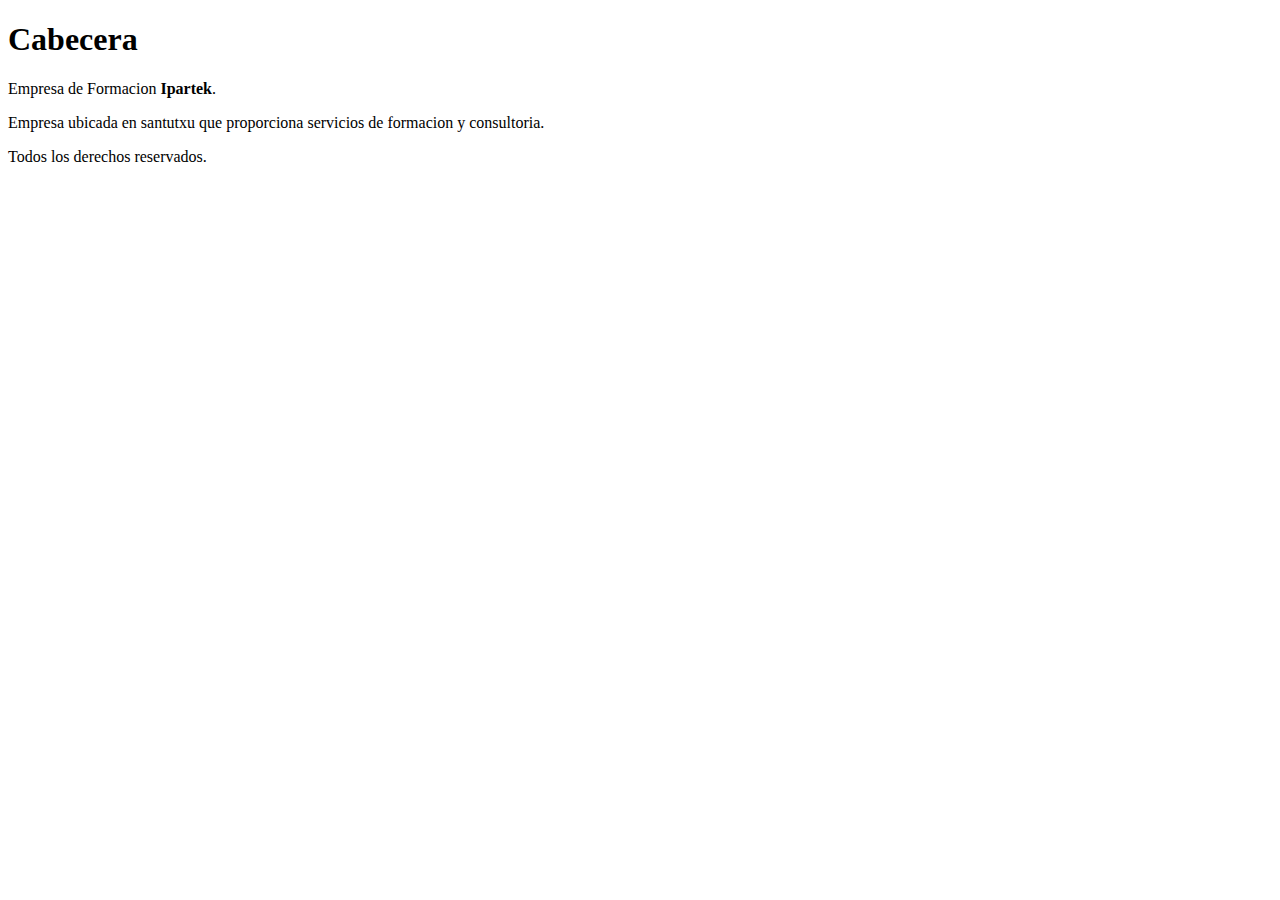
==== index.html @ 851289db "Modificado index.html" ====
<!DOCTYPE html>
<html lang="en">
<head>
    <meta charset="UTF-8">
    <meta http-equiv="X-UA-Compatible" content="IE=edge">
    <meta name="viewport" content="width=device-width, initial-scale=1.0">
    <title>Document</title>
</head>
<body>
    <header>
        <h1>Cabecera</h1>
    </header>
    
    <main>
        Empresa de Formacion <b>Ipartek</b>.
        <p>
            Empresa ubicada en santutxu que proporciona servicios de formacion y consultoria.
        </p>
    </main>
    <footer>
        Todos los derechos reservados.
    </footer>
</body>
</html>
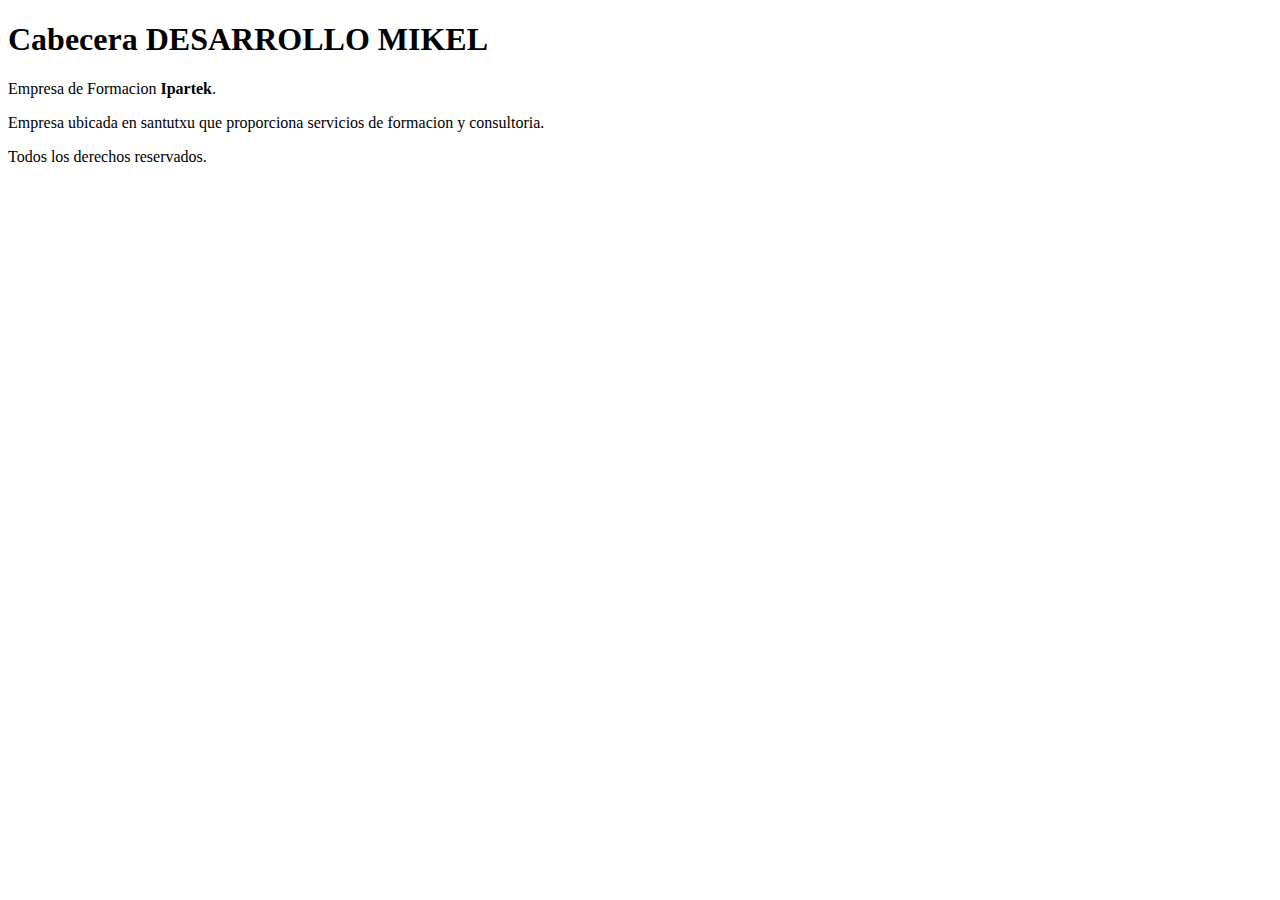
==== commit 5868ca9f: "desarrollo index" ====
--- a/index.html
+++ b/index.html
@@ -8,7 +8,7 @@
 </head>
 <body>
     <header>
-        <h1>Cabecera</h1>
+        <h1>Cabecera DESARROLLO MIKEL</h1>
     </header>
     
     <main>
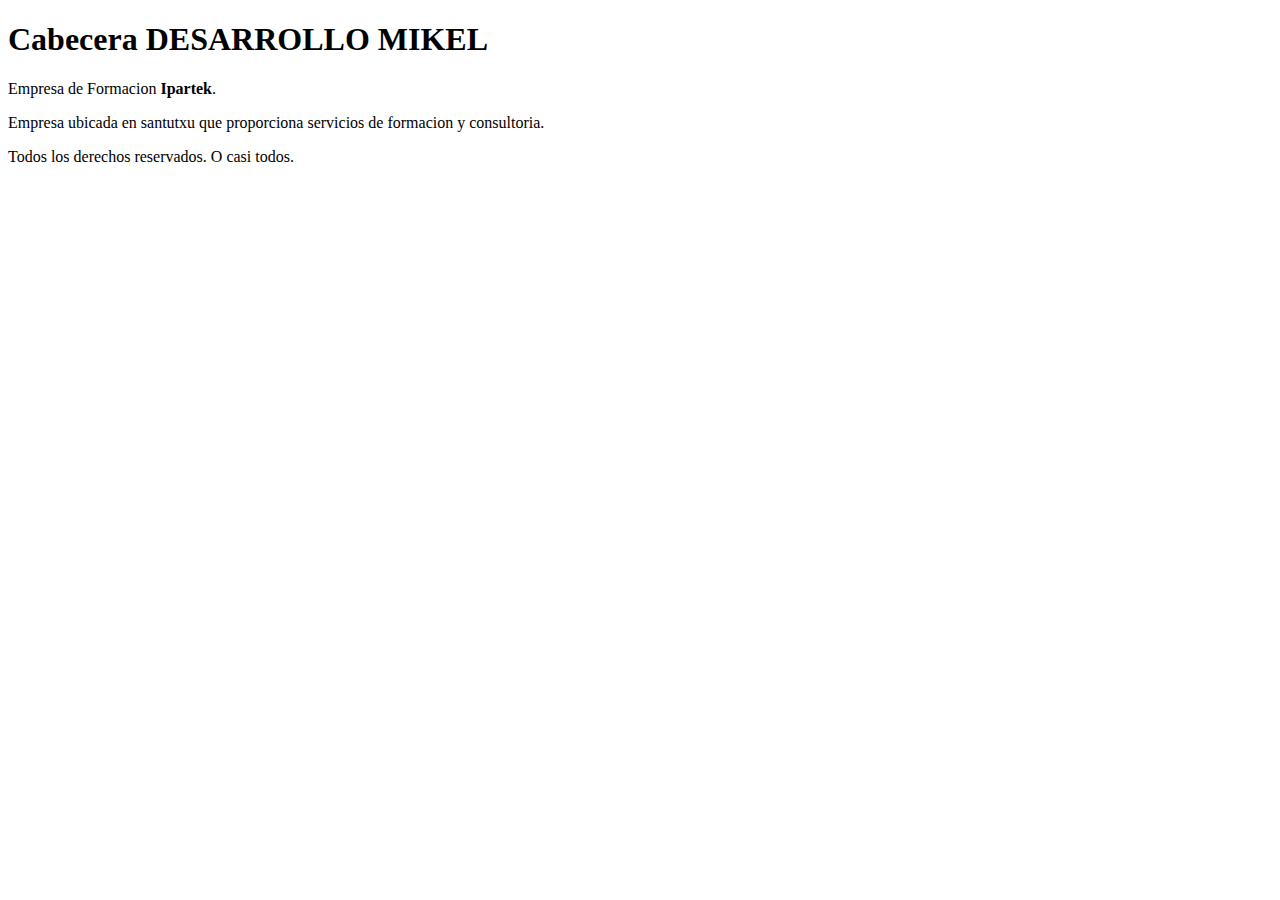
==== commit fecf37c8: "Modificado index" ====
--- a/index.html
+++ b/index.html
@@ -18,7 +18,8 @@
         </p>
     </main>
     <footer>
-        Todos los derechos reservados.
+        Todos los derechos reservados. 
+        O casi todos.
     </footer>
 </body>
 </html>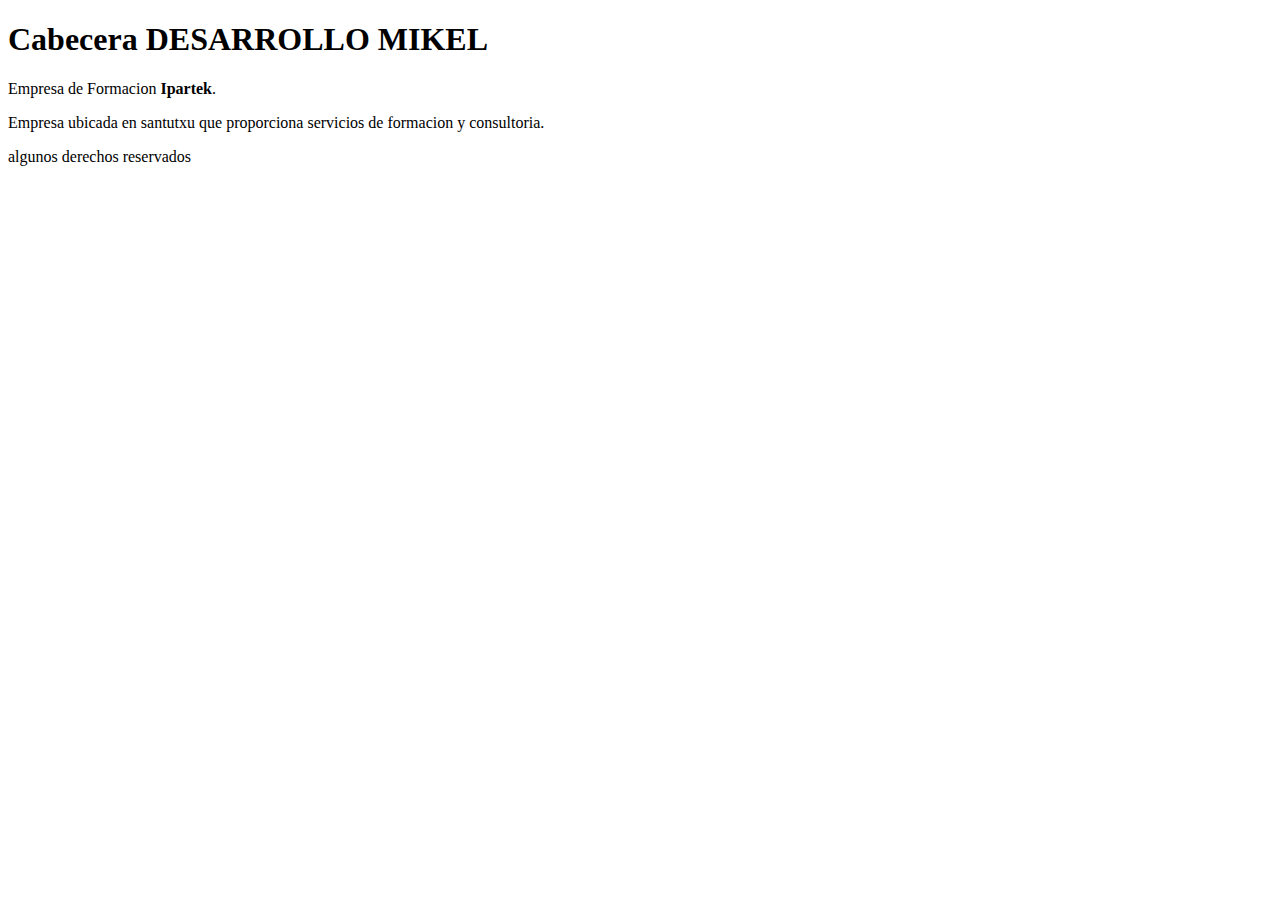
==== commit 3e35d4cc: "corregido el pie de index" ====
--- a/index.html
+++ b/index.html
@@ -18,8 +18,7 @@
         </p>
     </main>
     <footer>
-        Todos los derechos reservados. 
-        O casi todos.
+        algunos derechos reservados
     </footer>
 </body>
 </html>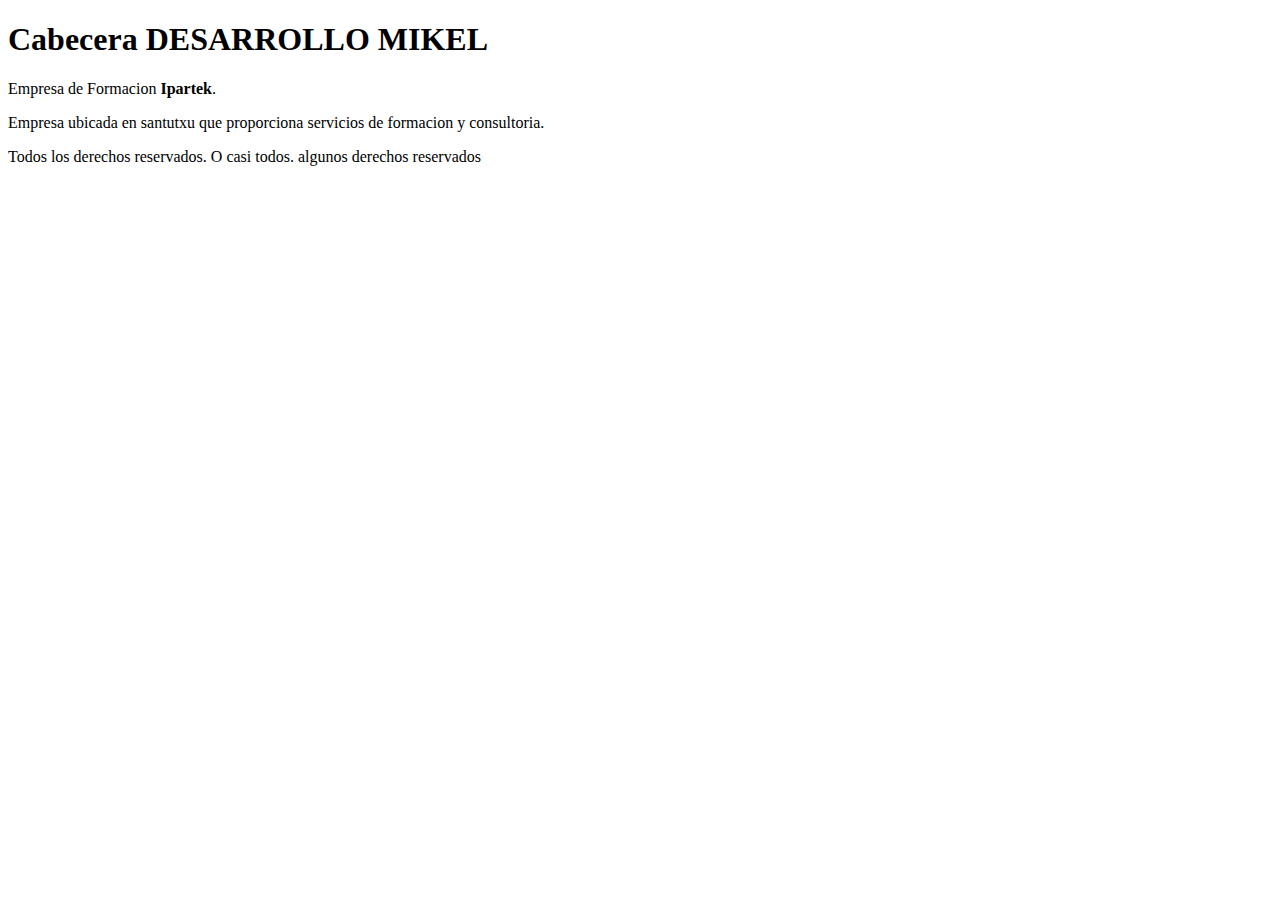
==== commit 6becc8cf: "ultimo mikel sorry" ====
--- a/index.html
+++ b/index.html
@@ -18,7 +18,8 @@
         </p>
     </main>
     <footer>
-        algunos derechos reservados
+        Todos los derechos reservados. 
+        O casi todos. algunos derechos reservados
     </footer>
 </body>
 </html>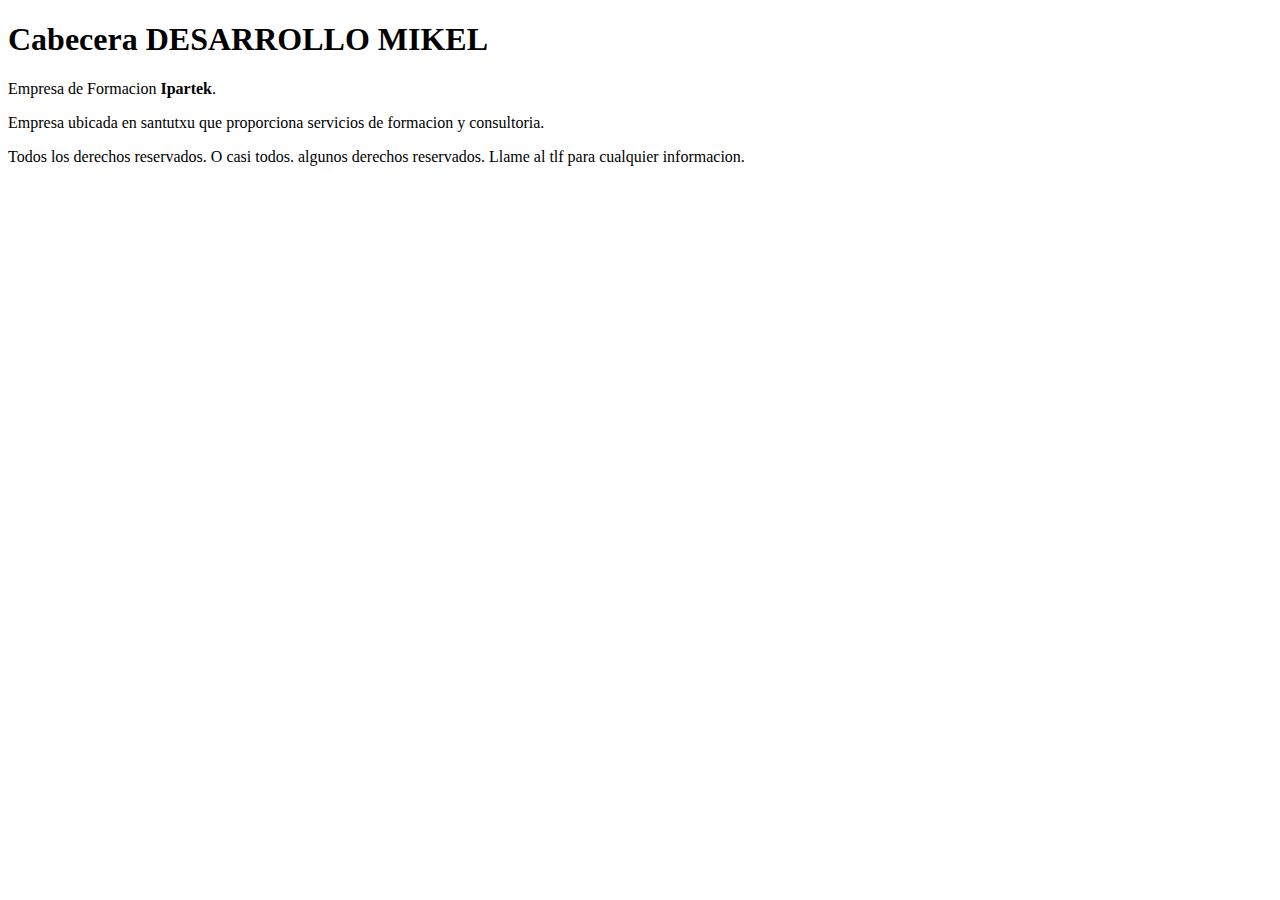
==== commit 0b80fc37: "Actualizado el Index" ====
--- a/index.html
+++ b/index.html
@@ -19,7 +19,8 @@
     </main>
     <footer>
         Todos los derechos reservados. 
-        O casi todos. algunos derechos reservados
+        O casi todos. algunos derechos reservados.
+        Llame al tlf para cualquier informacion.
     </footer>
 </body>
 </html>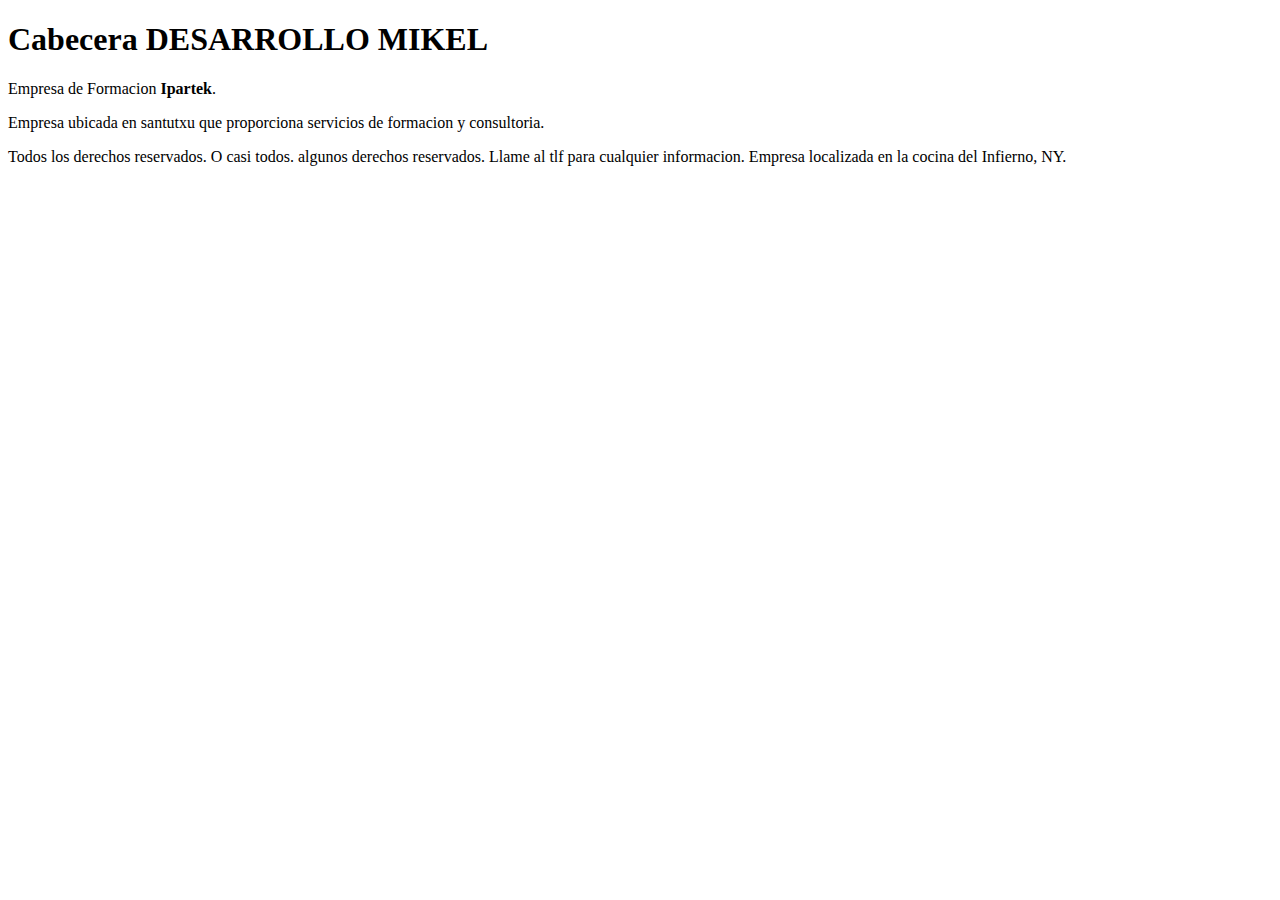
==== commit 6ca0b742: "Actualizado el index 2" ====
--- a/index.html
+++ b/index.html
@@ -21,6 +21,8 @@
         Todos los derechos reservados. 
         O casi todos. algunos derechos reservados.
         Llame al tlf para cualquier informacion.
+
+        Empresa localizada en la cocina del Infierno, NY.
     </footer>
 </body>
 </html>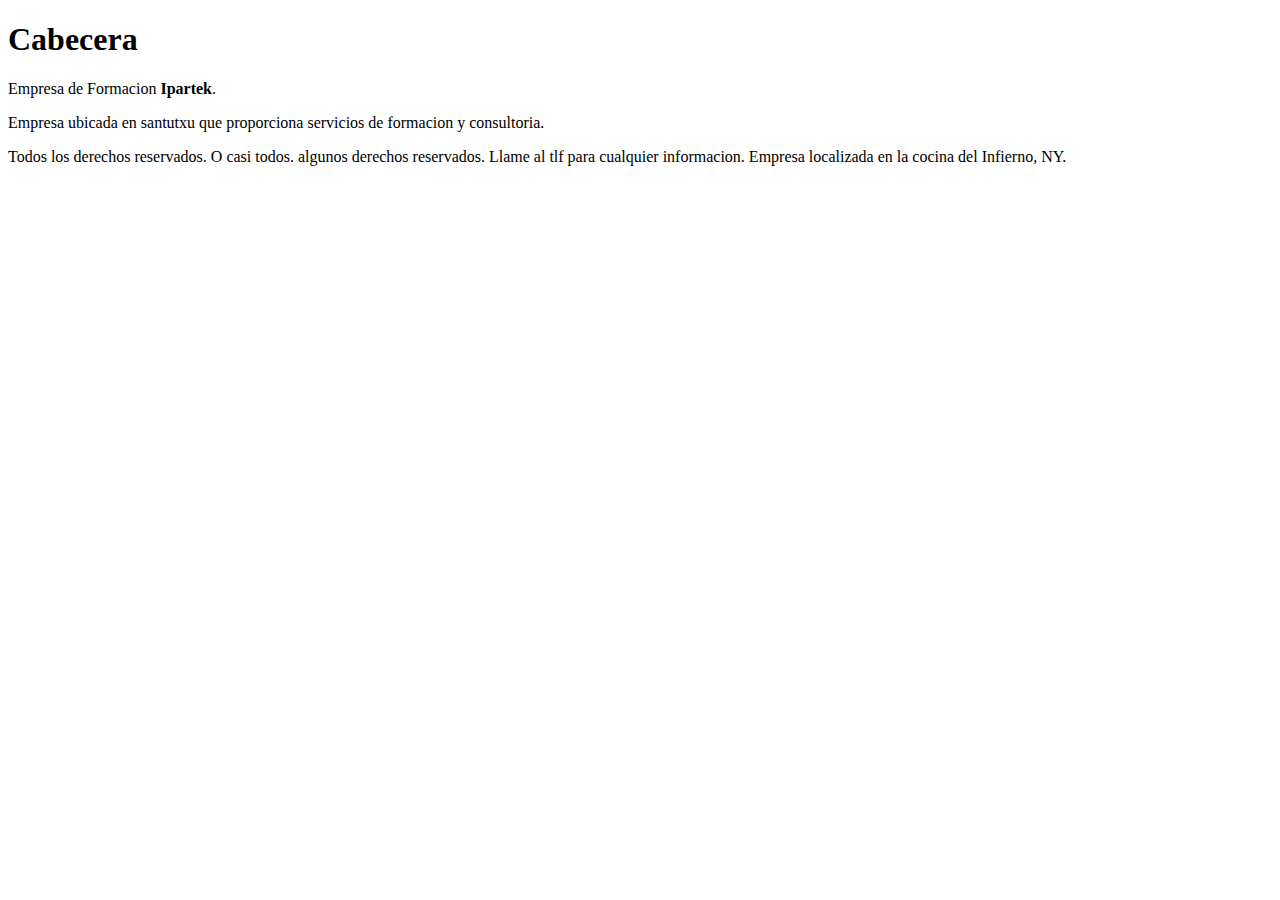
==== commit 9d3fc74d: "Merge branch 'Desarrollo'" ====
--- a/index.html
+++ b/index.html
@@ -8,7 +8,9 @@
 </head>
 <body>
     <header>
-        <h1>Cabecera DESARROLLO MIKEL</h1>
+
+        <h1>Cabecera</h1>
+
     </header>
     
     <main>
@@ -18,6 +20,7 @@
         </p>
     </main>
     <footer>
+
         Todos los derechos reservados. 
         O casi todos. algunos derechos reservados.
         Llame al tlf para cualquier informacion.
